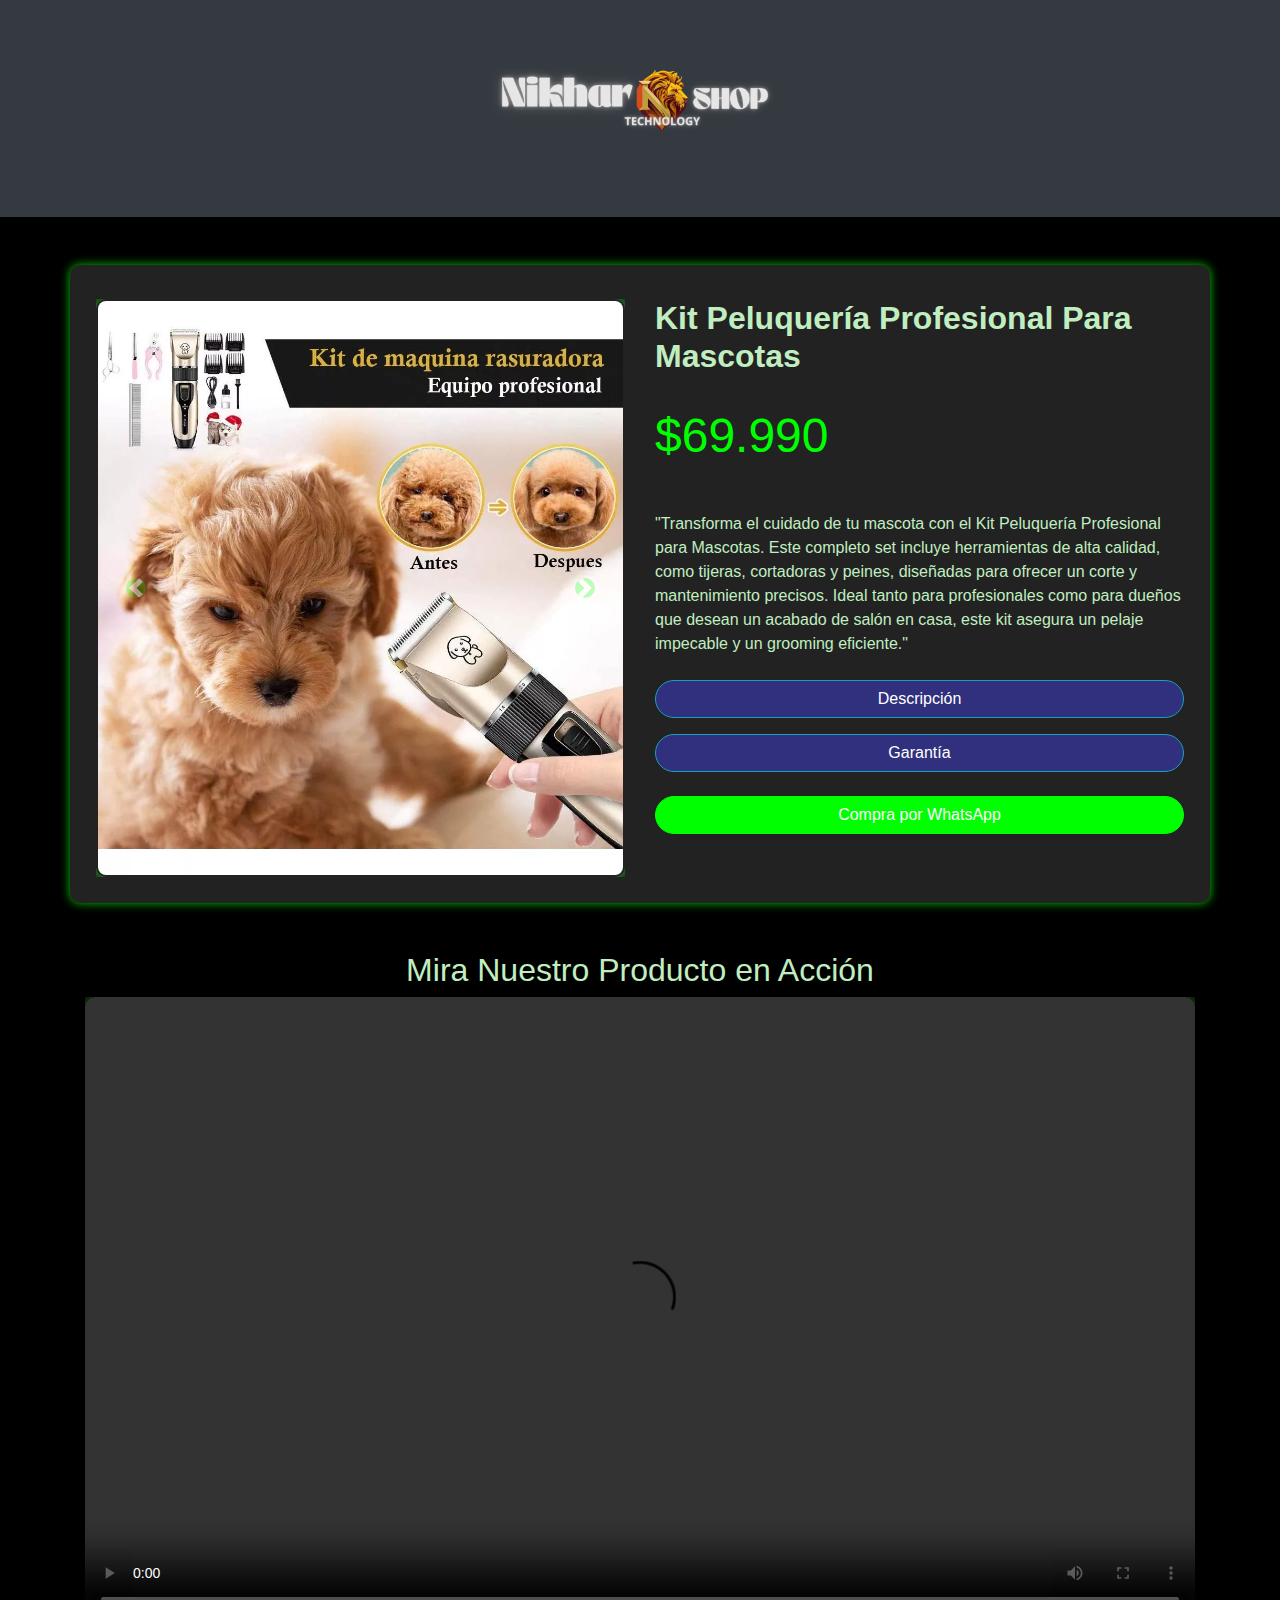
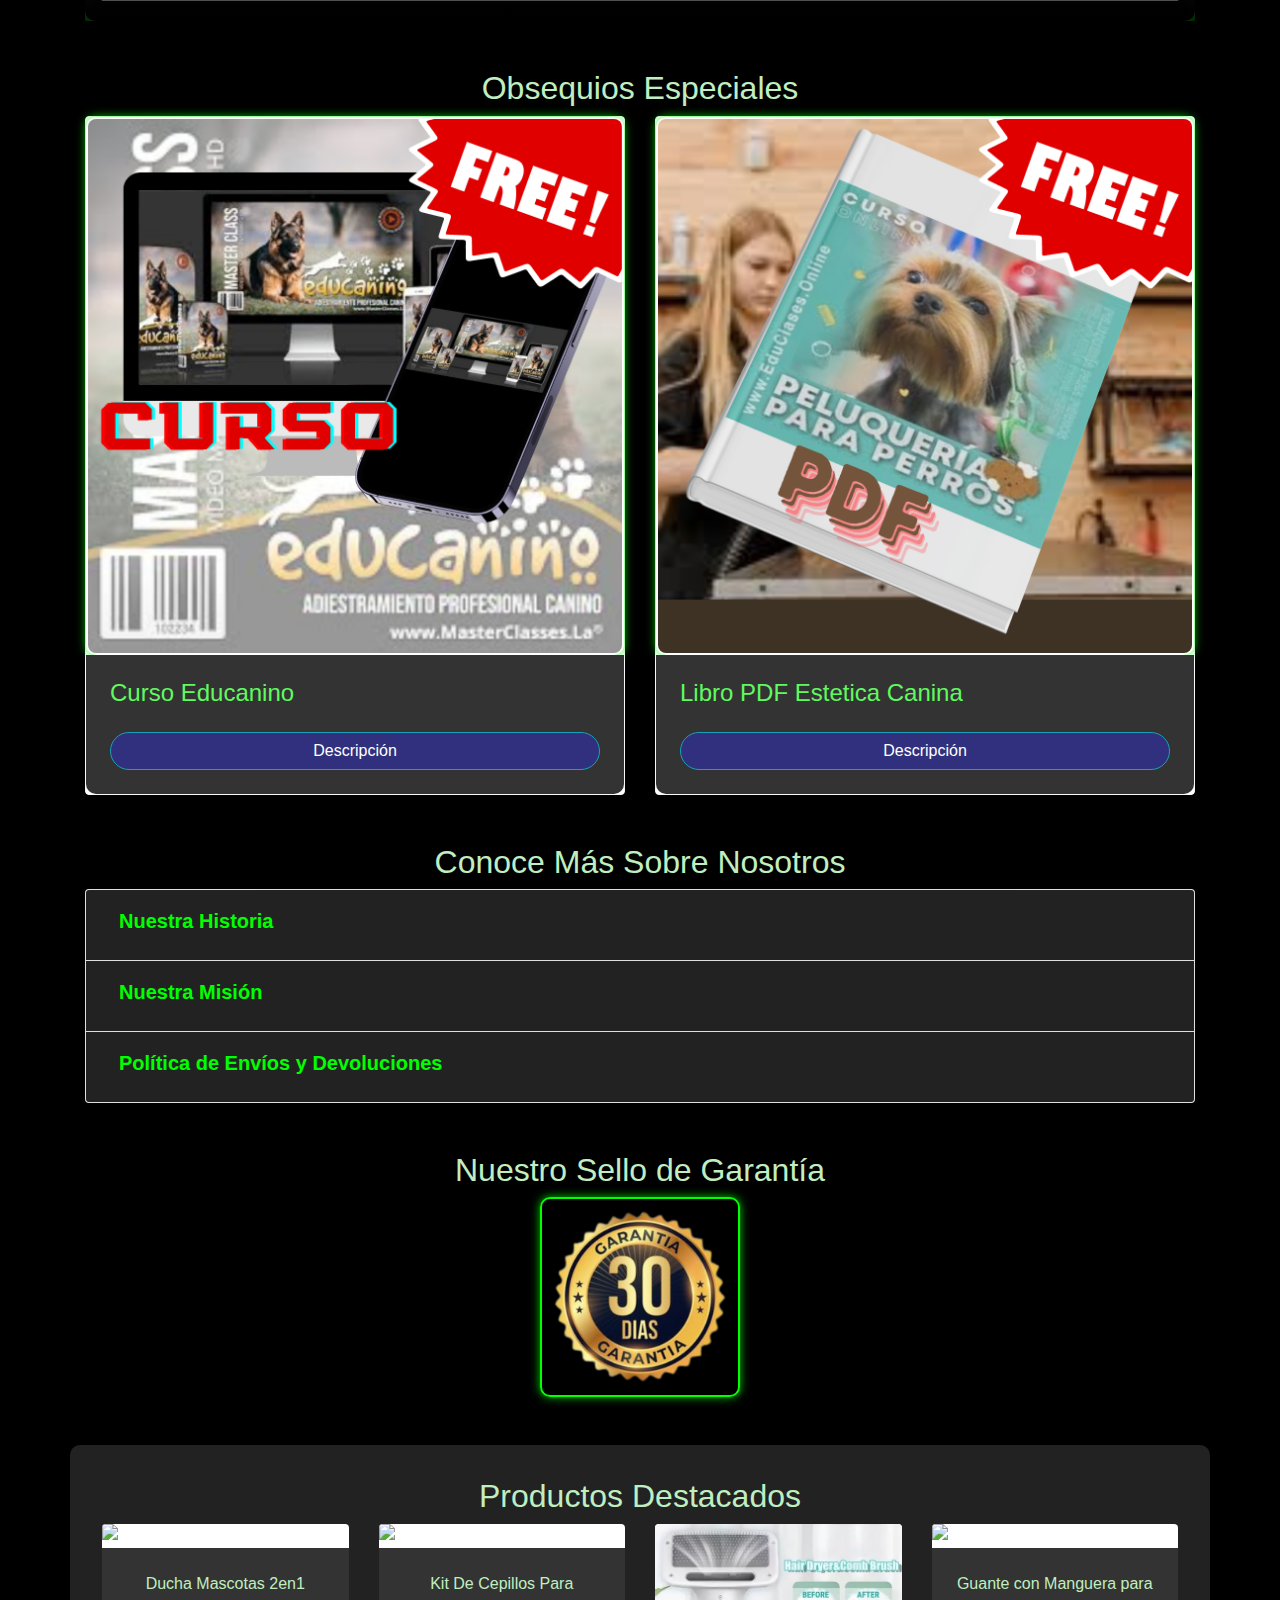
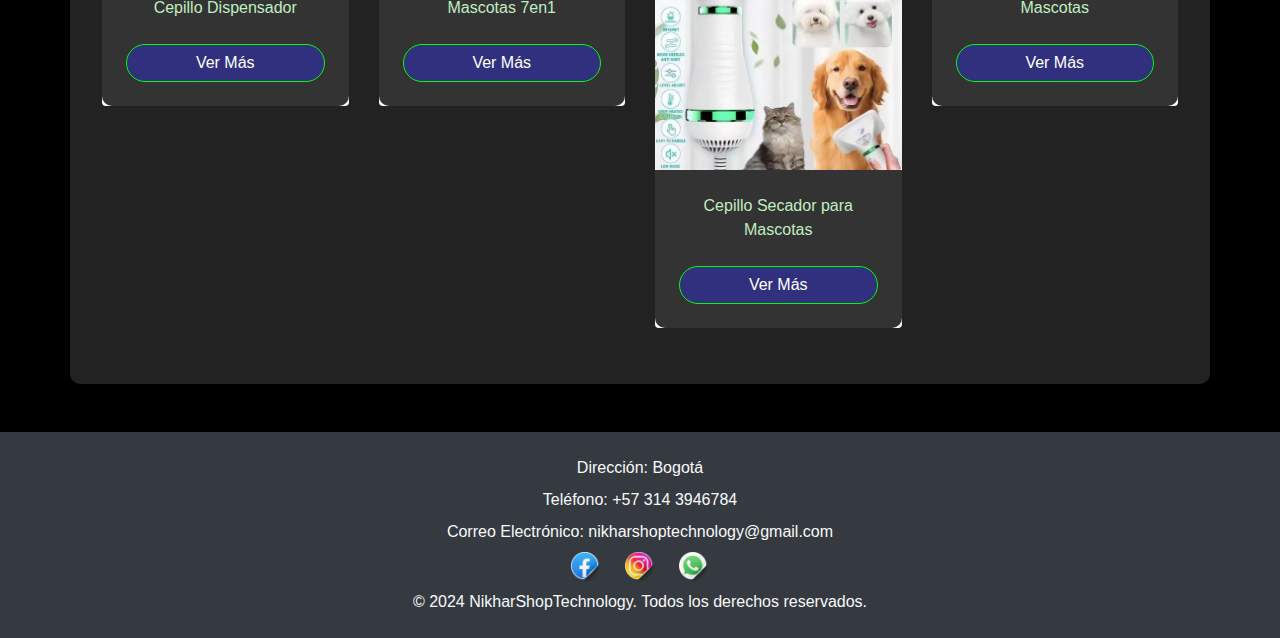
==== index.html @ 2b783fde "1" ====
<!DOCTYPE html>
<html lang="es">
<head>
    <meta charset="UTF-8">
    <meta name="viewport" content="width=device-width, initial-scale=1.0">
    <title>Kit Peluqueri Canina</title>
    <link rel="website icon" type="png" href="imagenes/logos/logo pestaña.png">
    <link rel="stylesheet" href="https://stackpath.bootstrapcdn.com/bootstrap/4.5.2/css/bootstrap.min.css">
    <link rel="stylesheet" href="styles.css">
    <script src="https://code.jquery.com/jquery-3.5.1.slim.min.js"></script>
    <script src="https://cdn.jsdelivr.net/npm/@popperjs/core@2.9.2/dist/umd/popper.min.js"></script>
    <script src="https://stackpath.bootstrapcdn.com/bootstrap/4.5.2/js/bootstrap.min.js"></script>
    <script src="scripts.js"></script>
</head>
<body>
    <!-- Encabezado -->
    <header class="bg-dark text-light text-center py-3">
        <img src="imagenes/logos/logo pagina.png" alt="Logo de la tienda" class="logo">
        <nav>
            <ul class="nav justify-content-center">
                <li class="nav-item">
                    <a class="nav-link text-light" href="#home"></a>
                </li>
                <li class="nav-item">
                    <a class="nav-link text-light" href="#about"></a>
                </li>
            </ul>
        </nav>
    </header>

  

    <!--Seccion de Producto-->
    <section id="producto-detalle" class="container my-5 glowing-border">
        <h2 class="text-center text-light"></h2>
        <div class="row">
            <div class="col-md-6">
                <!-- Slider de Imágenes del Producto -->
                <div id="productoSlider" class="carousel slide" data-ride="carousel">
                    <div class="carousel-inner">
                        <!-- Imagen 1 -->
                        <div class="carousel-item active">
                            <img src="imagenes/producto/kitpeluqueria/1.webp" class="d-block w-100 glowing-border" alt="Producto 1">
                        </div>
                        <!-- Imagen 2 -->
                        <div class="carousel-item">
                            <img src="imagenes/producto/kitpeluqueria/2.webp" class="d-block w-100 glowing-border" alt="Producto 2">
                        </div>
                        <!-- Imagen 3 -->
                        <div class="carousel-item">
                            <img src="imagenes/producto/kitpeluqueria/3.webp" class="d-block w-100 glowing-border" alt="Producto 3">
                        </div>
                         <!-- Imagen 4 -->
                         <div class="carousel-item">
                            <img src="imagenes/producto/kitpeluqueria/4.webp" class="d-block w-100 glowing-border" alt="Producto 3">
                        </div>
                         <!-- Imagen 5 -->
                         <div class="carousel-item">
                            <img src="imagenes/producto/kitpeluqueria/5.webp" class="d-block w-100 glowing-border" alt="Producto 3">
                        </div>
                         <!-- Imagen 6 -->
                         <div class="carousel-item">
                            <img src="imagenes/producto/kitpeluqueria/6.webp" class="d-block w-100 glowing-border" alt="Producto 3">
                        </div>
                          <!-- Imagen 7 -->
                          <div class="carousel-item">
                            <img src="imagenes/producto/kitpeluqueria/7.webp" class="d-block w-100 glowing-border" alt="Producto 3">
                        </div>
                         
                    </div>
                    <a class="carousel-control-prev" href="#productoSlider" role="button" data-slide="prev">
                        <span class="carousel-control-prev-icon" aria-hidden="true"></span>
                        <span class="sr-only">Anterior</span>
                    </a>
                    <a class="carousel-control-next" href="#productoSlider" role="button" data-slide="next">
                        <span class="carousel-control-next-icon" aria-hidden="true"></span>
                        <span class="sr-only">Siguiente</span>
                    </a>
                </div>
            </div>
            <div class="col-md-6">

                <!-- Información del Producto -->
                <div class="product-info">
                    <h2><strong>Kit Peluquería Profesional Para Mascotas</strong></h2>
                    <p style="color: rgb(54, 51, 51);" class="text-danger"><del></del> <span class="price">$69.990</span></p>
                    <br>
                     <p>"Transforma el cuidado de tu mascota con el Kit Peluquería 
                        Profesional para Mascotas. Este completo set incluye herramientas 
                        de alta calidad, como tijeras, cortadoras y peines, diseñadas para 
                        ofrecer un corte y mantenimiento precisos. Ideal tanto para profesionales 
                        como para dueños que desean un acabado de salón en casa, este kit asegura 
                        un pelaje impecable y un grooming eficiente."</p>
                   

                        <!-- Descripción del Producto -->
                    <button class="btn btn-info mb-2" type="button" data-toggle="collapse" data-target="#descripcion">Descripción</button>
                    <div id="descripcion" class="collapse">
                        <p><h1>Kit Peluquería Profesional Para Mascotas</h1>
                            <br><br>
                            
                            Kit de Peluquería Profesional para Mascotas: El Kit Contiene Todas Las Herramientas Necesarias para la Peluquería de Mascotas: 1 x Trimmer, 4 x Combo de Límite (3-6-9-12mm), 1 x Cepillo de Limpieza, 1 x Cable de Carga USB ( debería Usar su Propio Cargador de Pared), 1 x Tijeras Inoxidables, 1 x Peine de Acero Inoxidable, 1 x Cortauñas, 1 x Lima de Uñas, es Perfecto para Sus Adorables Mascotas.
                            4 peines de protección: (3mm/6mm/9mm/12mm). Peine de recorte ajustable, fácil de operar, adecuado para recortar diferentes longitudes de pelo, puede obtener con precisión la longitud que desea, peines guía extraíbles pueden ser reemplazados rápida y fácilmente y fácil de limpiar.
                            <br>
                            Diseño silencioso: esta maquina de peluquería para mascotas, utilizando motores de precisión, diseño ultra silencioso de baja vibración, el ruido de trabajo es inferior a 50 decibelios, para que la mascota no tenga miedo delcorte de pelo.
                            Larga duración: no se preocupe por quedarse sin energía durante el uso, 1500mAH de batería de larga duración, puede utilizar el puerto USB para conectar otros enchufes de carga, más conveniente que otras máquinas de afeitar para mascotas.
                            <br>
                            Diseño de borde R: el diseño de borde R en la parte delantera de la maquinilla de afeitar evita cortes accidentales en la piel de su mascota. Si su mascota tiene el pelo largo y grueso, tendrá que cortarlo primero con unas tijeras, de lo contrario la maquinilla podría atascarse y no funcionar correctamente.
                            <br><br>
                            <strong>Especificaciónes:</strong>
                            <br><br>
                            <strong>Color:</strong> Oro.
                            <br>
                            <strong> Material:</strong> Abs.
                            <br>
                            <strong>Cabezas:</strong> 24 dientes.
                            <br>
                            <strong>Tiempo de carga:</strong> 5 horas.
                            <br>
                            <strong>Capacidad de la batería:</strong> 1500 mAh.
                            <br>
                            <strong>Tiempo de funcionamiento:</strong> 2 Horas
                            <br>
                            <strong>Frecuencia:</strong> 50/60 Hz.
                            <br>
                            <strong> Peine límite:</strong> 3/6/9/12 mm.
                            <br><br>
                            <strong>Contenido de la caja:</strong>
                            <br><br>
                            <strong>1</strong> maquinilla de afeitar para mascotas.
                            <br>
                            <strong>1</strong> x Lima de Uñas
                            <br>
                            <strong>1</strong> x cepillo de limpieza.
                            <br>
                            <strong>1</strong> x Cortauñas
                            <br>
                            <strong>1</strong> x Peine de Acero Inoxidable
                            <br>
                            <strong>4</strong> x Peines de Límite (3-6-9-12mm)
                            <br>
                            <strong>1</strong> x Cable de Carga USB
                    </div>
    
                    <!-- Garantía del Producto -->
                    <button class="btn btn-info mb-2" type="button" data-toggle="collapse" data-target="#garantia">Garantía</button>
                    <div id="garantia" class="collapse">
                        <p>Periodo de Garantía
                            30 Dias
                            Sujeto a condiciones</p>
                    </div>
                    
                    <!-- Botón de WhatsApp -->
                    <a class="btn btn-success mt-3" href="https://wa.me/1234567890" target="_blank">Compra por WhatsApp</a>
                </div>
            </div>
        </div>
    </section>
              
            </div>
        </div>
    </section>
    

    <!-- Sección de Video -->
    <section id="video" class="container my-5">
        <h2 class="text-center">Mira Nuestro Producto en Acción</h2>
        <div class="embed-responsive embed-responsive-16by9">
            <video class="embed-responsive-item" controls>
                <source src="videos/kitpeluqueria/kitPeluqueria.mp4" type="video/mp4">
                Tu navegador no soporta el elemento de video.
            </video>
        </div>
    </section>

    <!-- Sección de Obsequios -->
    <section id="obsequios" class="container my-5">
        <h2 class="text-center">Obsequios Especiales</h2>
        <div class="row">
            <div class="col-md-6">
                <div class="card border-light">
                    <img src="imagenes/obsequios/curso.png" class="card-img-top glowing-border" alt="Obsequio 1">
                    <div class="card-body">
                        <h5 class="card-title">Curso Educanino</h5>
                        <button class="btn btn-info w-100" type="button" data-toggle="collapse" data-target="#descripcionObsequio1">Descripción</button>
                        <div id="descripcionObsequio1" class="collapse">
                            <h2><strong>Curso de Educanino: Formación Integral para la Educación Canina</strong></h2>

                         Aprende técnicas efectivas de adiestramiento y comportamiento para mejorar la 
                         relación con tu perro. Este curso ofrece métodos prácticos y consejos expertos para 
                         enseñar obediencia, resolver problemas de comportamiento y 
                         fortalecer el vínculo con tu mascota. Ideal para dueños y profesionales del cuidado canino.
                        </div>
                    </div>
                </div>
            </div>
            <div class="col-md-6">
                <div class="card border-light">
                    <img src="imagenes/obsequios/libro.png" class="card-img-top glowing-border" alt="Obsequio 2">
                    <div class="card-body">
                        <h5 class="card-title">Libro PDF Estetica Canina</h5>
                        <button class="btn btn-info w-100" type="button" data-toggle="collapse" data-target="#descripcionObsequio2">Descripción</button>
                        <div id="descripcionObsequio2" class="collapse">
                            <h2><strong>"Estética Canina: Guía Esencial"</strong></h2> 

                            Descubre las técnicas y secretos para realzar la belleza de tu perro. 
                            Este libro PDF ofrece una guía práctica sobre cortes de pelo, cuidados de piel y consejos de grooming para mantener a tu mascota con un aspecto saludable y 
                            atractivo. Ideal para propietarios y profesionales del cuidado canino.
                        </div>
                    </div>
                </div>
            </div>
        </div>
    </section>

    <!-- Sección de Características -->
    <section id="caracteristicas" class="container my-5">
        <h2 class="text-center">Conoce Más Sobre Nosotros</h2>
        <div class="accordion" id="accordionCaracteristicas">
            <div class="card">
                <div class="card-header" id="headingMision">
                    <h5 class="mb-0">
                        <button class="btn btn-link collapsed" type="button" data-toggle="collapse" data-target="#collapseMision" aria-expanded="false" aria-controls="collapseMision">
                            <h5 style="color: rgba(0, 255, 0, 1);"><strong>Nuestra Historia</strong></h5>
                        </button>
                    </h5>
                </div>
                <div id="collapseMision" class="collapse" aria-labelledby="headingMision" data-parent="#accordionCaracteristicas">
                    <div class="card-body">
                        La Historia de <strong>NikharShopTechnology</strong>
                        <br>
En <strong>NikharShopTechnology</strong>, nuestra historia comienza con una simple pero poderosa idea: revolucionar la forma en que interactuamos con la tecnología para nuestras mascotas. Fundada en <strong>2021</strong>, nuestra empresa nació de la pasión por la tecnología y el deseo de hacerla accesible a todos, combinando innovación y simplicidad.

Todo comenzó en un pequeño garaje donde un grupo de entusiastas de la tecnología se reunió para compartir sus conocimientos y sueños. Desde esos humildes comienzos, nos propusimos transformar el mundo de la tecnología al ofrecer productos que no solo sean de la más alta calidad, sino que también mejoren la vida cotidiana de nuestros clientes y nuestras mascotas.

A lo largo de estos años, hemos crecido y evolucionado, pero nunca hemos perdido de vista nuestro objetivo principal: proporcionar soluciones tecnológicas innovadoras que superen las expectativas. 
<br>
En <strong>NikharShopTechnology</strong>, creemos que la tecnología debe ser intuitiva, accesible y, sobre todo, útil. Nos especializamos en ofrecer una gama diversa de productos tecnológicos, desde gadgets de última generación hasta accesorios esenciales, siempre con un enfoque en la excelencia y el diseño.

Nuestra misión es ser el puente entre la tecnología avanzada y la experiencia del usuario. En un mundo que cambia rápidamente, nos comprometemos a estar a la vanguardia de las tendencias tecnológicas, asegurándonos de que nuestros clientes siempre tengan acceso a lo último y lo mejor.

Hoy, <strong>NikharShopTechnology</strong> es reconocida por su dedicación a la calidad, la innovación y el servicio al cliente. Nuestra tienda en línea ofrece una experiencia de compra sin igual, respaldada por un equipo apasionado y experimentado que está aquí para ayudarle en cada paso del camino.

A medida que miramos hacia el futuro, seguimos impulsados por la misma pasión que nos llevó a comenzar este viaje. 
<br>
En <strong>NikharShopTechnology</strong>, estamos emocionados de seguir liderando el camino en la tecnología y de continuar haciendo una diferencia positiva en la vida de nuestros clientes.
<br><br>
<strong>¡Bienvenidos a NikharShopTechnology!</strong>
Nos alegra tenerlo con nosotros y esperamos que disfrute de la experiencia de explorar nuestra tienda en línea. Si tiene alguna pregunta o necesita asistencia, nuestro equipo está siempre disponible para ayudarle.

                    </div>
                </div>
            </div>
            <div class="card">
                <div class="card-header" id="headingMision">
                    <h5 class="mb-0">
                        <button class="btn btn-link collapsed" type="button" data-toggle="collapse" data-target="#collapseMision" aria-expanded="false" aria-controls="collapseMision">
                            <h5 style="color: rgba(0, 255, 0, 1) ;"><strong>Nuestra Misión</strong></h5>
                        </button>
                    </h5>
                </div>
                <div id="collapseMision" class="collapse" aria-labelledby="headingMision" data-parent="#accordionCaracteristicas">
                    <div class="card-body">
                        <h1><strong>Nuestra Misión</strong></h1>
                        En <strong>NikharShopTechnology</strong>, nuestra misión es empoderar a nuestros clientes con tecnología de vanguardia que simplifique y enriquezca sus vidas. Nos dedicamos a ofrecer productos innovadores, accesibles y de alta calidad que no solo satisfagan las necesidades tecnológicas actuales, sino que también anticipen y superen las expectativas del futuro.
                        
                        Creemos que la tecnología tiene el poder de transformar el mundo y mejorar cada aspecto de nuestra vida diaria. Por eso, trabajamos incansablemente para asegurar que cada producto en nuestra tienda sea una combinación perfecta de funcionalidad, diseño y valor. Desde los gadgets más recientes hasta los accesorios más esenciales, nuestro objetivo es proporcionar soluciones tecnológicas que sean intuitivas, eficientes y accesibles para todos.
                        <br><br>
                        En <strong>NikharShopTechnology</strong>, estamos comprometidos con:
                        <br>
                        <strong>Innovación Continua:</strong> Siempre buscamos las últimas tendencias y avances para ofrecer a nuestros clientes lo mejor en tecnología.
                        <br>
                        <strong>Calidad y Fiabilidad:</strong> Seleccionamos productos que cumplen con los más altos estándares de calidad y fiabilidad.
                        <br>
                        <strong>Experiencia del Cliente:</strong> Nos esforzamos por proporcionar una experiencia de compra excepcional, desde la navegación en nuestro sitio web hasta el servicio postventa.
                        <br>
                        <strong>Accesibilidad:</strong> Hacemos que la tecnología avanzada esté al alcance de todos, independientemente de su nivel de experiencia.
                        Nos apasiona lo que hacemos y estamos aquí para ayudarle a encontrar las soluciones tecnológicas que necesita para vivir y trabajar de manera más inteligente y eficiente. En NikharShopTechnology, nuestro compromiso es ser su socio confiable en el viaje hacia el futuro tecnológico.
                    </div>
                </div>
            </div>
            <div class="card">
                <div class="card-header" id="headingPolitica">
                    <h5 class="mb-0">
                        <button class="btn btn-link collapsed" type="button" data-toggle="collapse" data-target="#collapsePolitica" aria-expanded="false" aria-controls="collapsePolitica">
                            <h5 style="color: rgba(0, 255, 0, 1) ;"><strong>Política de Envíos y Devoluciones</strong></h5>
                        </button>
                    </h5>
                </div>
                <div id="collapsePolitica" class="collapse" aria-labelledby="headingPolitica" data-parent="#accordionCaracteristicas">
                    <div class="card-body">
                        <h1>Política de Envío y Devolución</h1>
                        <br><br>
                    <h2>Envíos</h2>
                    <br><br>
                    <strong>1. Tiempo de Procesamiento:</strong>
                    <br>
                •	Todos los pedidos son procesados dentro de 1-2 días hábiles después de hacer el pedido.
                    <br>
                •	Los pedidos realizados después de las 3:00 PM o durante los fines de semana y festivos se procesarán al siguiente día hábil.
                    <br><br>
                    <strong>2. Métodos de Envío:</strong>
                    <br>
                •	Ofrecemos varias opciones de envío dependiendo la ubicación y el producto
                •	Las opciones disponibles pueden variar según la ubicación de entrega.
                    <br><br>
                    <strong>3. Costos de Envío:</strong>
                    <br>
                •	El costo del envío es totalmente gratis
                    <br><br>
                    <strong>4. Tiempo de Entrega:</strong>
                    <br>
                •	Envío fuera de Bogotá: de 5 a 7 días hábiles.
                    <br>
                •	Envío dentro de Bogotá: de 2 a 3 días hábiles.
                    <br>
                •	Ten en cuenta que los tiempos de entrega pueden variar debido a 
                    factores externos como condiciones meteorológicas, problemas 
                    logísticos o retrasos del transportista.
                    <br><br>
                    <strong>5. Seguimiento del Pedido:</strong>
                    <br>
                •	Una vez que tu pedido haya sido enviado, 
                •	recibirás un correo electrónico y/o WhatsApp con un 
                •	número de seguimiento para que puedas rastrear tu paquete en tiempo real.
                    <br><br>
                    <strong>6. Problemas con el Envío:</strong>
                    <br>
                •	Si no recibes tu pedido en el plazo esperado, por favor contáctanos a <strong>[enviosnst@gmail.com]</strong> o al <a href="">WhatsApp [57 (314) 3946784]</a>  con tu número de pedido para que podamos investigar el problema.
                    <br><br>
                    <h2>Devoluciones</h2>
                    <br><br>
                    <strong>1. Política de Devoluciones:</strong>
                    <br>
                •	Aceptamos devoluciones dentro de 30 días desde la fecha de recepción del pedido. Los productos deben estar en su estado original, sin usar, con todas las etiquetas y el embalaje original.
                    <br><br>
                    <strong>2. Cómo Devolver un Producto:</strong>
                    <br>
                •	Para iniciar una devolución, contacta a nuestro servicio al cliente en <strong>[devolucionesnst@gmail.com]</strong> o al <a href="">WhatsApp [57 (314) 3946784]</a> con tu número de pedido y el motivo de la devolución.
                    <br>
                •	Te proporcionaremos una etiqueta de devolución y las instrucciones para devolver el producto.
                    <br><br>
                    <strong>3. Reembolsos:</strong>
                    <br>
                •	Una vez recibida y revisada la devolución, procesaremos el reembolso a través de una cuenta bancaria o billetera digital que nos suministre. Los reembolsos se realizan en un plazo de 7-10 días hábiles.
                    <br><br>
                    <strong>4. Productos No Elegibles para Devolución:</strong>
                    <br>
                •	Los productos que han sido usados, dañados o no están en su estado original no son elegibles para devolución.
                    <br><br>
                    <strong>5. Cambio de Productos:</strong>
                    <br>
                •	Si deseas cambiar un producto por otro, debes realizar una devolución y hacer un nuevo pedido para el artículo deseado.
                    <br><br>
                    <strong>6. Productos Defectuosos o Erróneos:</strong>
                    <br>
                •	Si recibiste un producto defectuoso o incorrecto, por favor contáctanos inmediatamente para coordinar el intercambio o reembolso completo.
                    <br><br>
                    <strong>7. Cargos de Envío de Devolución:</strong>
                    <br>
                •	Los cargos de envío para devoluciones son a cargo del cliente, excepto en el caso de productos defectuosos o errores en el pedido.
                    <br><br>
                    <strong>8. Contacto:</strong>
                    <br>
                •	 Para cualquier pregunta sobre nuestra política de envío y devoluciones, por favor, contáctanos a <strong>[nikharshoptechnology@gmail.com]</strong> o <a href="">WhatsApp al [57 (314) 3946784]</a>.
                    </div>
                </div>
            </div>
        </div>
    </section>

    <!-- Sección de Sello de Garantía -->
    <section id="sello" class="container my-5 text-center">
        <h2 class="text-center">Nuestro Sello de Garantía</h2>
        <img src="imagenes/sello de garantia.png" alt="Sello de Garantía" class="img-fluid glowing-border">
    </section>

    <!-- Sección de Galería de Fotos -->
    <section id="image-gallery" class="container my-5">
        <h2 class="text-center">Productos Destacados</h2>
        <div class="row">
            <!-- Imagen 1 -->
            <div class="col-md-3 mb-4">
                <div class="card border-0">
                    <img src="imagenes/Productos destacados/ducha mascota.png" class="card-img-top img-fluid rounded" alt="Producto 1">
                    <div class="card-body text-center">
                        <p>Ducha Mascotas 2en1 Cepillo Dispensador</p>
                        <a href="DuchaMascotas.html" class="btn btn-primary">Ver Más</a>
                    </div>
                </div>
            </div>
            <!-- Imagen 2 -->
            <div class="col-md-3 mb-4">
                <div class="card border-0">
                    <img src="imagenes/Productos destacados/kit cepillos.png" class="card-img-top img-fluid rounded" alt="Producto 2">
                    <div class="card-body text-center">
                        <p>Kit De Cepillos Para Mascotas 7en1</p>
                        <a href="Kit DeCepillos.html" class="btn btn-primary">Ver Más</a>
                    </div>
                </div>
            </div>
            <!-- Imagen 3 -->
            <div class="col-md-3 mb-4">
                <div class="card border-0">
                    <img src="imagenes/Productos destacados/cepillo secador.webp" class="card-img-top img-fluid rounded" alt="Producto 3">
                    <div class="card-body text-center">
                        <p>Cepillo Secador para Mascotas</p>
                        <a href="CepilloSecador.html" class="btn btn-primary">Ver Más</a>
                    </div>
                </div>
            </div>
            <!-- Imagen 4 -->
            <div class="col-md-3 mb-4">
                <div class="card border-0">
                    <img src="imagenes/Productos destacados/guante manguera.png" class="card-img-top img-fluid rounded" alt="Producto 4">
                    <div class="card-body text-center">
                        <p>Guante con Manguera para Mascotas</p>
                        <a href="GuanteConManguera.html" class="btn btn-primary">Ver Más</a>
                    </div>
                </div>
            </div>
        </div>
    </section>
    
    <!-- Pie de Página -->
    <footer class="bg-dark text-light text-center py-3">
        <p>Dirección: Bogotá</p>
        <p>Teléfono: +57 314 3946784</p>
        <p>Correo Electrónico: nikharshoptechnology@gmail.com</p>
        <div class="social-icons">
            <a href="https://facebook.com" target="_blank"><img src="imagenes/logo redes sociales/facebook.png" alt="Facebook"></a>
            <a href="https://instagram.com" target="_blank"><img src="imagenes/logo redes sociales/instagram.png" alt="Instagram"></a>
            <a href="https://twitter.com" target="_blank"><img src="imagenes/logo redes sociales/whatsapp.png" alt="WhatsApp"></a>
        </div>
        <div class="container">
            <p>&copy; 2024 NikharShopTechnology. Todos los derechos reservados.</p>
          </div>
    </footer>
</body>
</html>
---- styles.css ----
/* General Styles */
body {
    background-color: #000;
    color: rgb(96, 250, 96);
    font-family: Arial, sans-serif;
}

/* Encabezado */
header .logo {
    max-width: 300px;
    height: auto;
}

/* Slider de Productos */
.glowing-border {
    border: 20px solid transparent;
    border-radius: 200px;
    box-shadow: 0 0 200px rgba(0, 255, 0, 0.8);
    transition: box-shadow 0.3s ease-in-out;
}

.glowing-border:hover {
    box-shadow: 0 0 500px rgba(0, 255, 0, 1);
}

.product-card {
    background-color: #333;
    border-radius: 10px;
    overflow: hidden;
    position: relative;
}

.product-card img {
    width: 100%;
    height: auto;
}

/* Botones y Contenido */
.btn-info {
    border-radius: 25px;
    margin-top: 0.5rem;
    background-color: rgb(48, 48, 126);
}

.card-body {
    padding: 1.5rem;
}

.card-title {
    margin-bottom: 1rem;
    font-size: 1.5rem;
}

.price {
    font-size: 1.2rem;
    color: #0f0;
}

.carousel-control-prev-icon,
.carousel-control-next-icon {
    background-color: rgba(0, 255, 0, 0.5);
    border-radius: 50%;
}

/* Video */
.embed-responsive {
    margin: 0 auto;
    max-width: 100%;
    height: auto;
}
#video video {
    width: 100%;
    max-width: 100%; /* Tamaño máximo del video */
    border-radius: 10px; /* Bordes redondeados */
    box-shadow: 0 0 20px rgba(0, 255, 0, 0.6); /* Sombra resplandeciente */
    margin: 0 auto; /* Centrar el video */
    display: block; /* Asegura que el video sea un bloque */
    transition: transform 0.3s ease, box-shadow 0.3s ease;
}

#video video:hover {
    transform: scale(1.03); /* Efecto de aumento al pasar el ratón */
    box-shadow: 0 0 30px rgba(0, 255, 0, 0.8); /* Aumentar la sombra en hover */
}

/* Obsequios */
.card-img-top {
    border-radius: 10px;
}

/* Sección de Sello */
#sello img {
    max-width: 200px;
    height: auto;
    border: 2px solid #0f0;
}

/* Galería de Fotos */
.card-deck .card {
    margin-bottom: 1rem;
}

.card-img-top {
    border-radius: 10px;
}

/* Pie de Página */
.social-icons img {
    width: 30px;
    height: 30px;
    margin: 0 10px;
}

footer p {
    margin: 0.5rem 0;
}

/* Estilos específicos para la sección de detalle del producto */
#producto-detalle {
    background-color: #222;
    border-radius: 10px;
    padding: 1.5rem;
    color: rgb(192, 238, 192);
}

.product-info h2 {
    color: rgb(192, 238, 192);
    margin-bottom: 1.5rem;
}

.product-info .price {
    font-size: 3rem;
    color: #0f0;
}

.text-danger {
    font-size: 3rem;
    color: #0f0;
}

.glowing-border {
    border: 2px solid transparent;
    border-radius: 10px;
    box-shadow: 0 0 10px rgba(0, 255, 0, 0.8);
    transition: box-shadow 0.3s ease-in-out;
}

.glowing-border:hover {
    box-shadow: 0 0 20px rgba(0, 255, 0, 1);
}

.btn-info {
    border-radius: 25px;
    width: 100%;
}

.btn-success {
    border-radius: 25px;
    background-color: #0f0;
    border-color: #0f0;
    width: 100%;
    
}

.text-center{
    color: rgb(192, 238, 192);
    text-align: center;
}

/* Estilos para la Galería de Imágenes */
#image-gallery {
    background-color: #222;
    padding: 2rem;
    border-radius: 10px;
    color: #fff;
}

.card-img-top {
    border-radius: 10px;
    transition: transform 0.3s ease-in-out;
}

.card-img-top:hover {
    transform: scale(1.05); /* Aumenta el tamaño de la imagen en el hover */
}

.card-body {
    background: #333;
    border-radius: 0 0 10px 10px;
}

.btn-primary {
    background-color: #0f0;
    border-color: #0f0;
}

.btn-primary:hover {
    background-color: #0c0;
    border-color: #0c0;
}

.btn-primary{
    width: 100%;
    border-radius: 25px;
    margin-top: 0.5rem;
    background-color: rgb(48, 48, 126);
}

.card-header{
    background-color: #222;
}
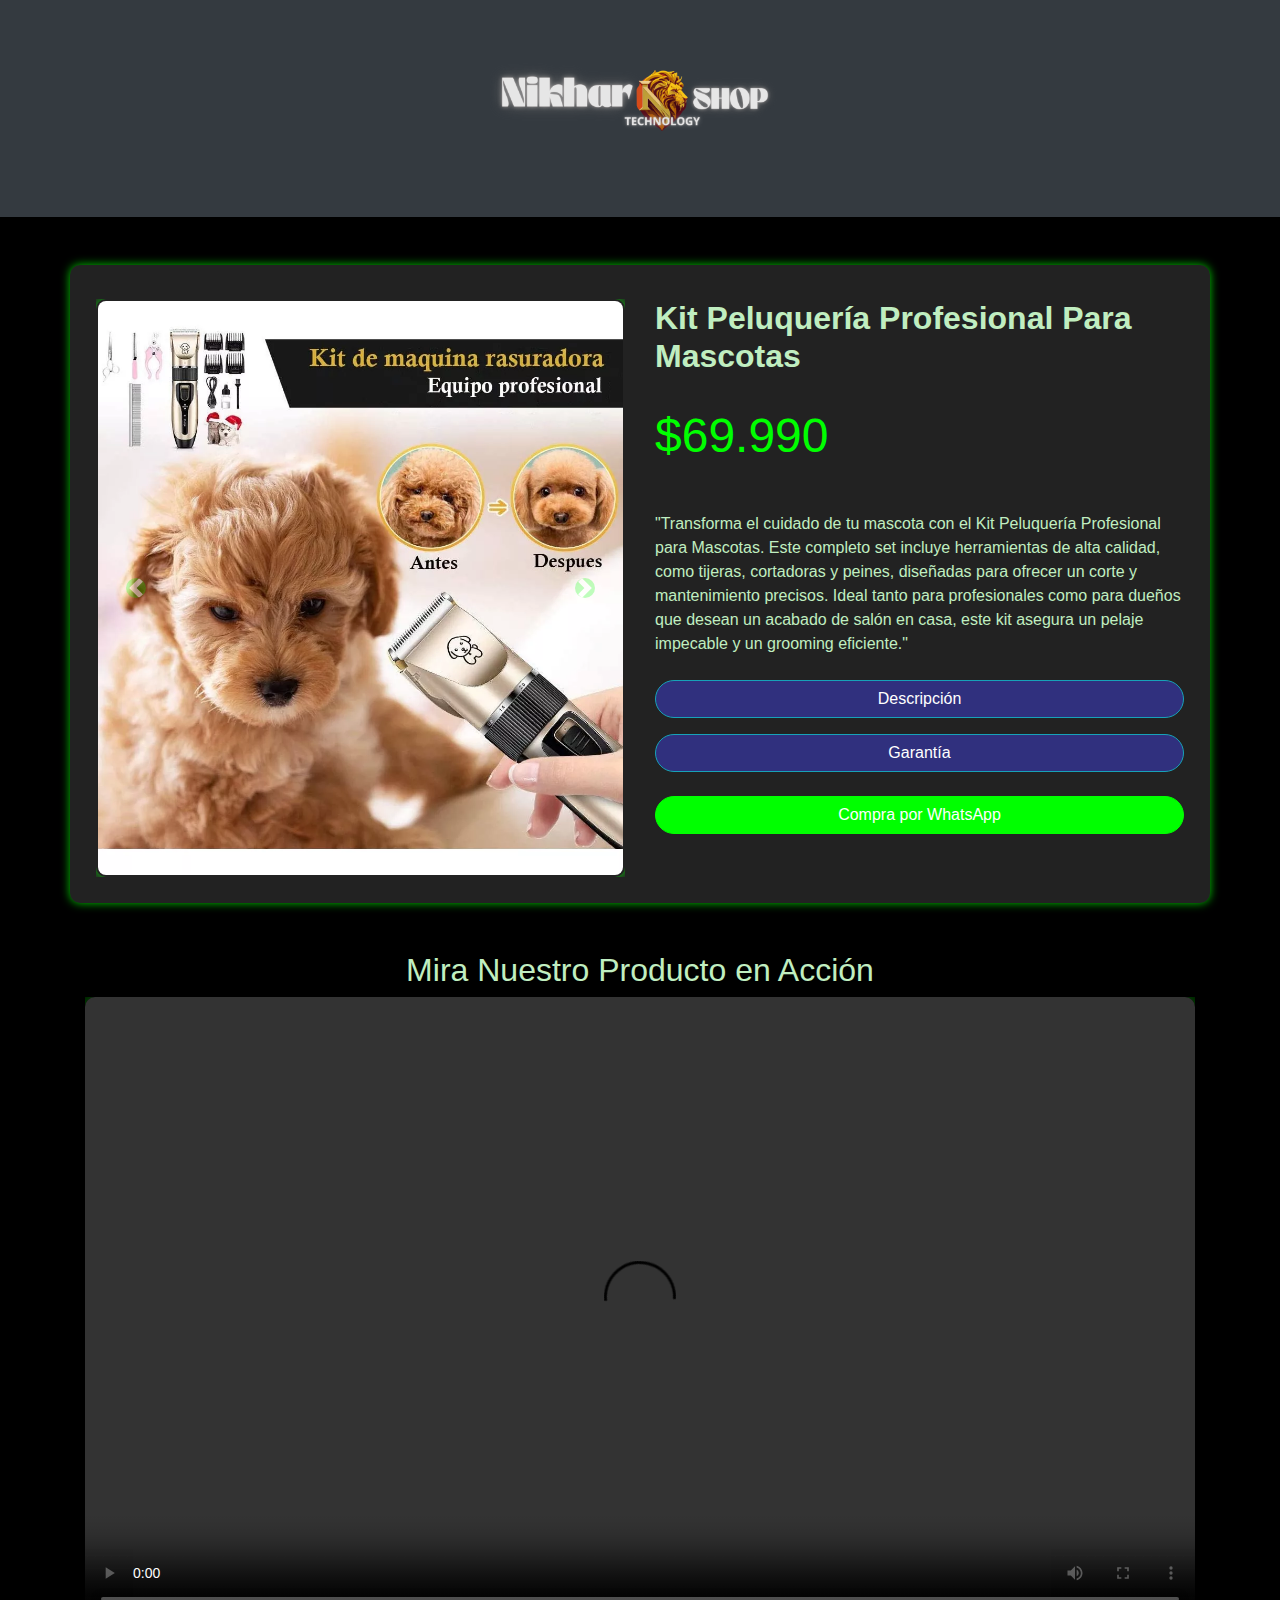
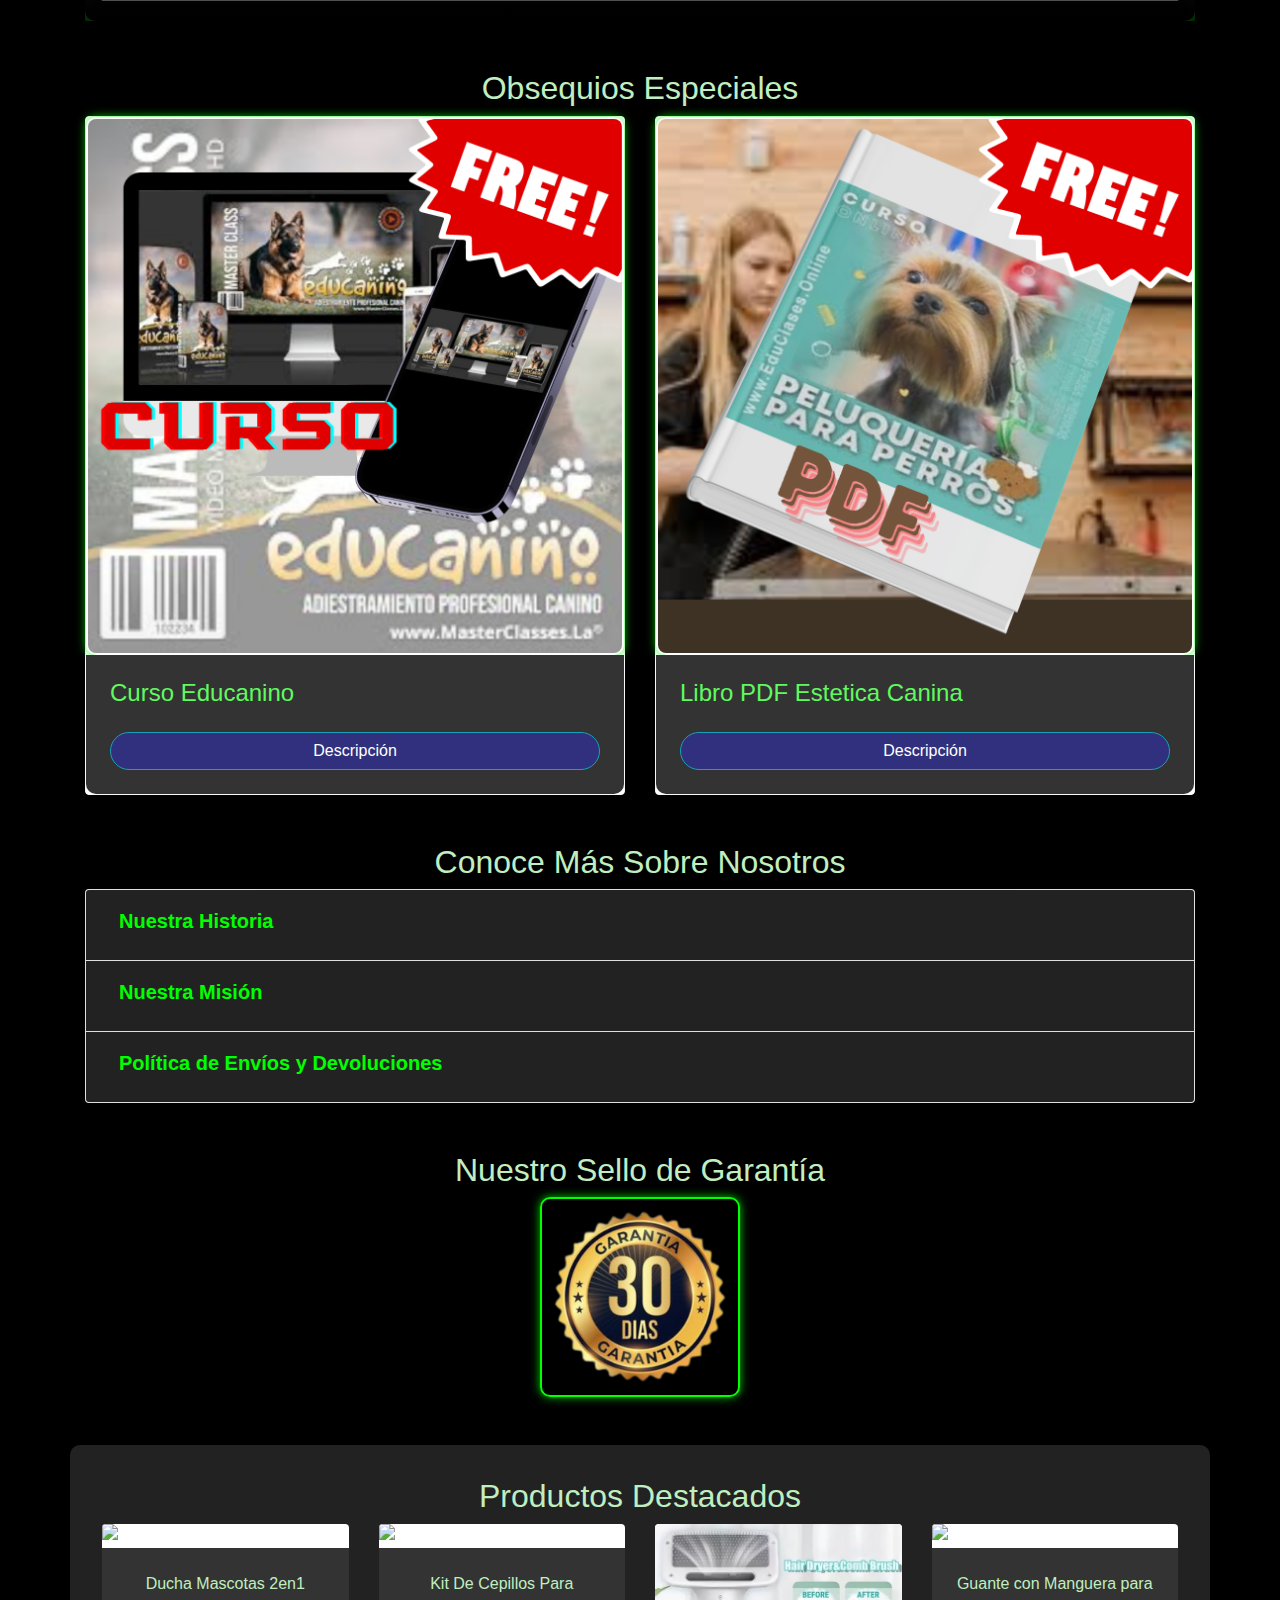
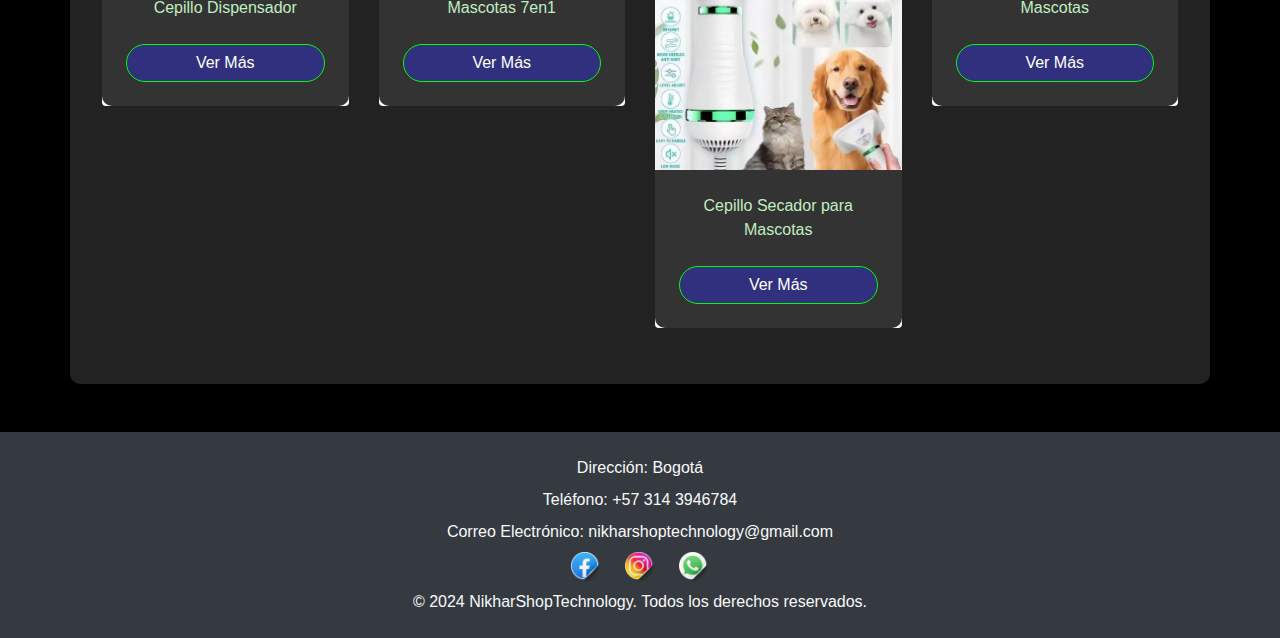
==== commit b010bb17: "2" ====
--- a/index.html
+++ b/index.html
@@ -385,7 +385,7 @@
                     <img src="imagenes/Productos destacados/ducha mascota.png" class="card-img-top img-fluid rounded" alt="Producto 1">
                     <div class="card-body text-center">
                         <p>Ducha Mascotas 2en1 Cepillo Dispensador</p>
-                        <a href="DuchaMascotas.html" class="btn btn-primary">Ver Más</a>
+                        <a href="https://plataformasytvdigital.github.io/DuchaMascotas/" class="btn btn-primary">Ver Más</a>
                     </div>
                 </div>
             </div>
@@ -395,7 +395,7 @@
                     <img src="imagenes/Productos destacados/kit cepillos.png" class="card-img-top img-fluid rounded" alt="Producto 2">
                     <div class="card-body text-center">
                         <p>Kit De Cepillos Para Mascotas 7en1</p>
-                        <a href="Kit DeCepillos.html" class="btn btn-primary">Ver Más</a>
+                        <a href="https://plataformasytvdigital.github.io/KitCepillosMascotas/" class="btn btn-primary">Ver Más</a>
                     </div>
                 </div>
             </div>
@@ -405,7 +405,7 @@
                     <img src="imagenes/Productos destacados/cepillo secador.webp" class="card-img-top img-fluid rounded" alt="Producto 3">
                     <div class="card-body text-center">
                         <p>Cepillo Secador para Mascotas</p>
-                        <a href="CepilloSecador.html" class="btn btn-primary">Ver Más</a>
+                        <a href="https://plataformasytvdigital.github.io/CepilloSecadorMascotas/" class="btn btn-primary">Ver Más</a>
                     </div>
                 </div>
             </div>
@@ -415,7 +415,7 @@
                     <img src="imagenes/Productos destacados/guante manguera.png" class="card-img-top img-fluid rounded" alt="Producto 4">
                     <div class="card-body text-center">
                         <p>Guante con Manguera para Mascotas</p>
-                        <a href="GuanteConManguera.html" class="btn btn-primary">Ver Más</a>
+                        <a href="https://plataformasytvdigital.github.io/GuanteMangueraMascotas/" class="btn btn-primary">Ver Más</a>
                     </div>
                 </div>
             </div>
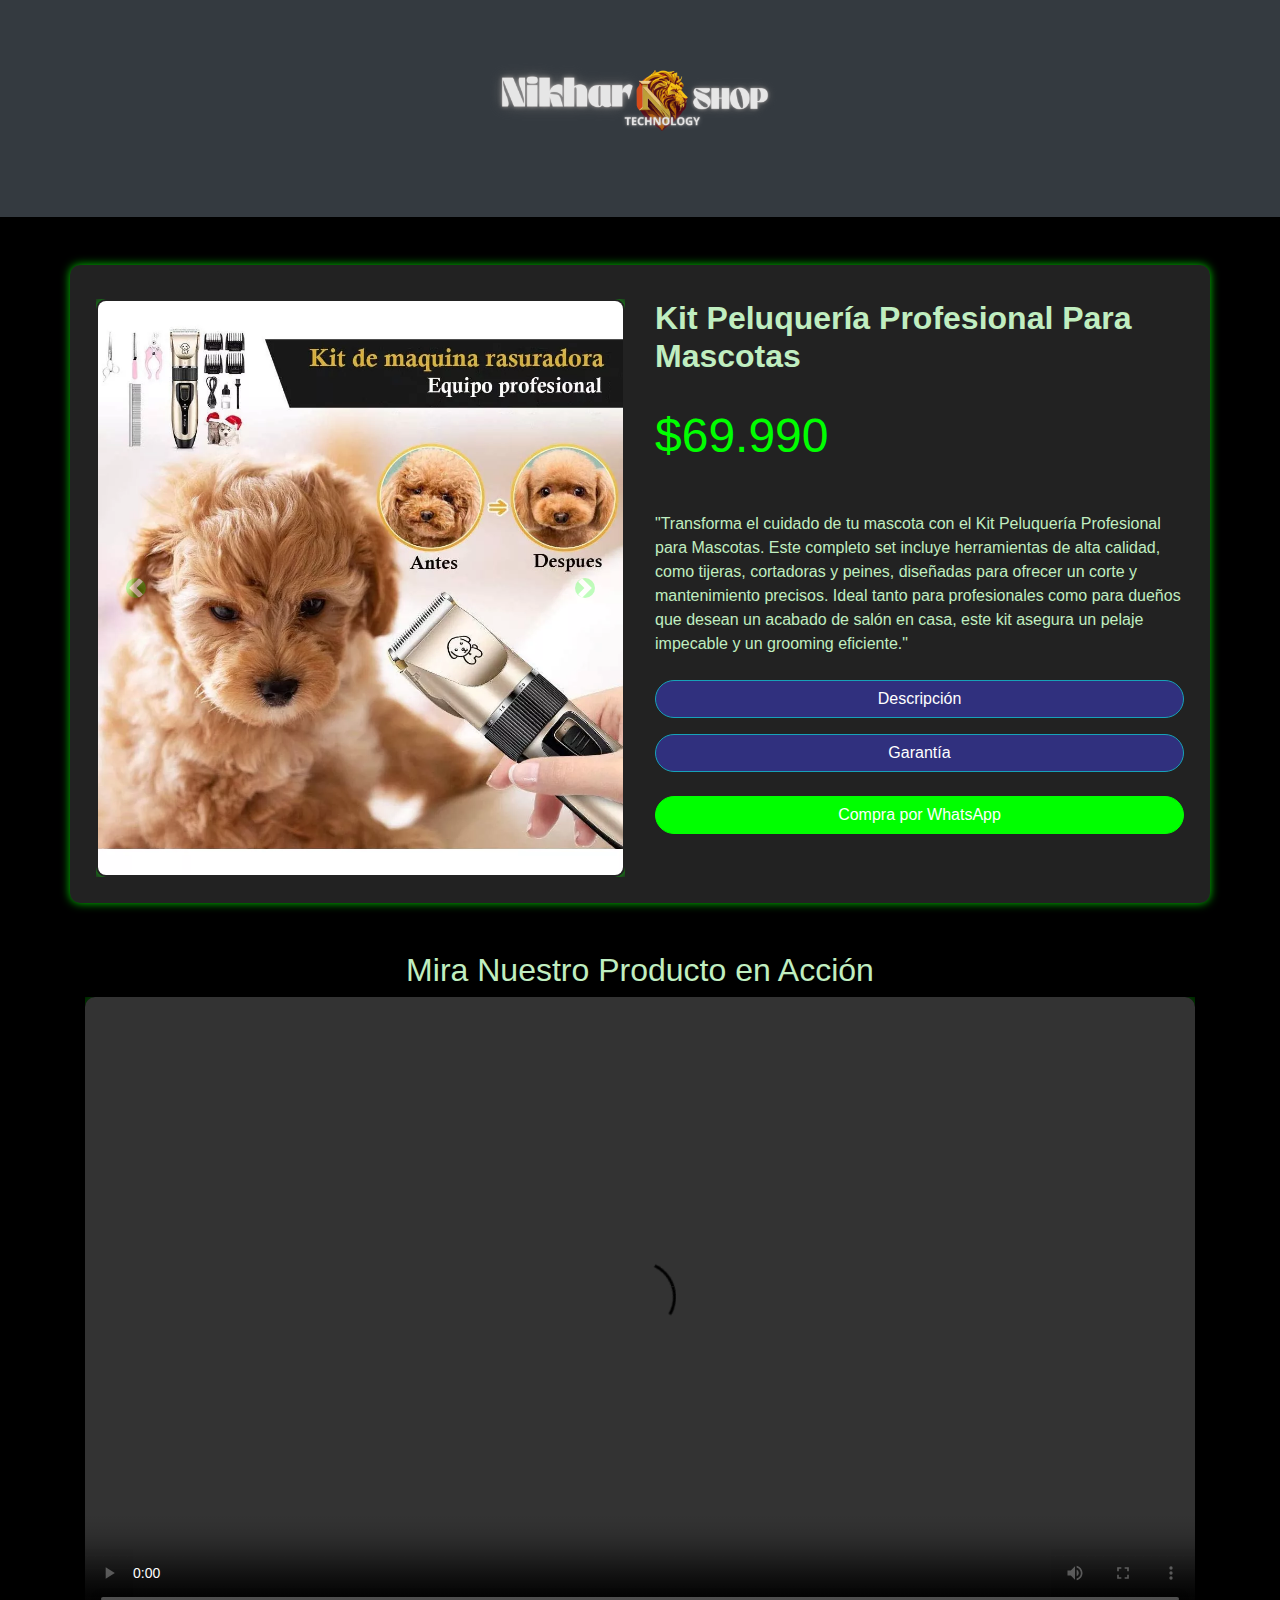
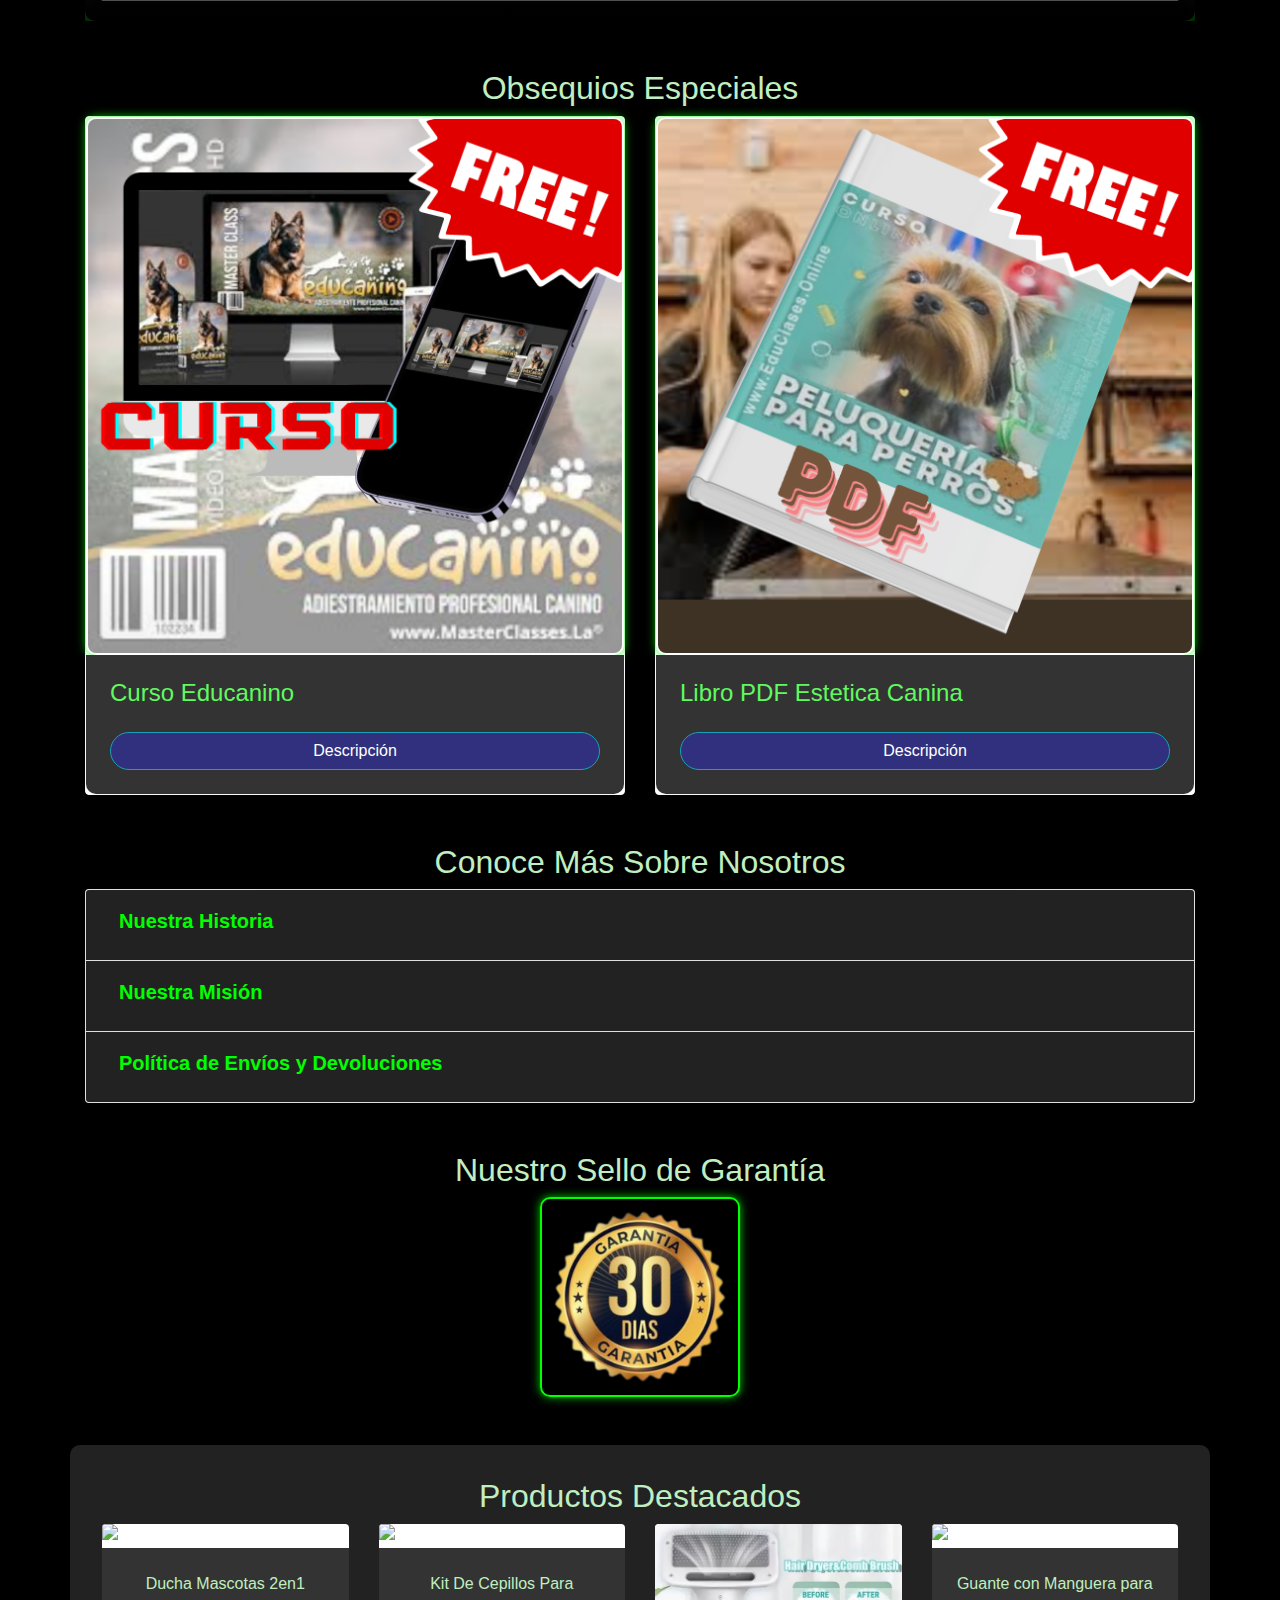
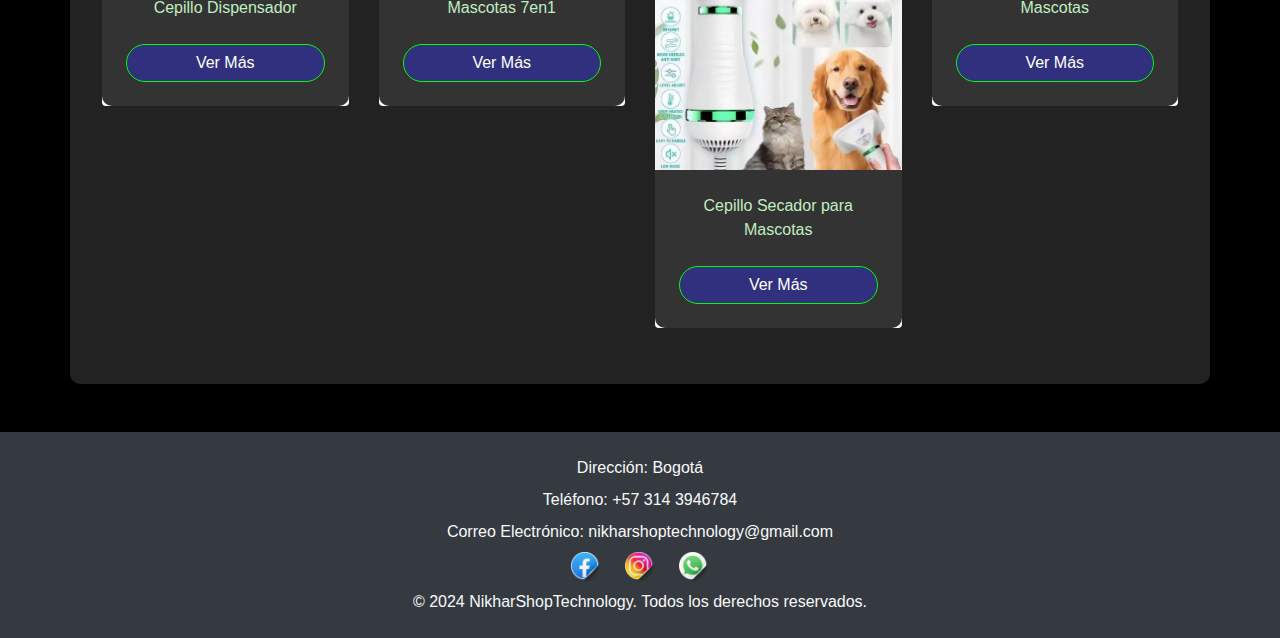
==== commit ba04efd1: "3" ====
--- a/index.html
+++ b/index.html
@@ -151,7 +151,7 @@
                     </div>
                     
                     <!-- Botón de WhatsApp -->
-                    <a class="btn btn-success mt-3" href="https://wa.me/1234567890" target="_blank">Compra por WhatsApp</a>
+                    <a class="btn btn-success mt-3" href="https://wa.link/upmq9u" target="_blank">Compra por WhatsApp</a>
                 </div>
             </div>
         </div>
@@ -430,7 +430,7 @@
         <div class="social-icons">
             <a href="https://facebook.com" target="_blank"><img src="imagenes/logo redes sociales/facebook.png" alt="Facebook"></a>
             <a href="https://instagram.com" target="_blank"><img src="imagenes/logo redes sociales/instagram.png" alt="Instagram"></a>
-            <a href="https://twitter.com" target="_blank"><img src="imagenes/logo redes sociales/whatsapp.png" alt="WhatsApp"></a>
+            <a href="https://wa.link/42e533" target="_blank"><img src="imagenes/logo redes sociales/whatsapp.png" alt="WhatsApp"></a>
         </div>
         <div class="container">
             <p>&copy; 2024 NikharShopTechnology. Todos los derechos reservados.</p>
